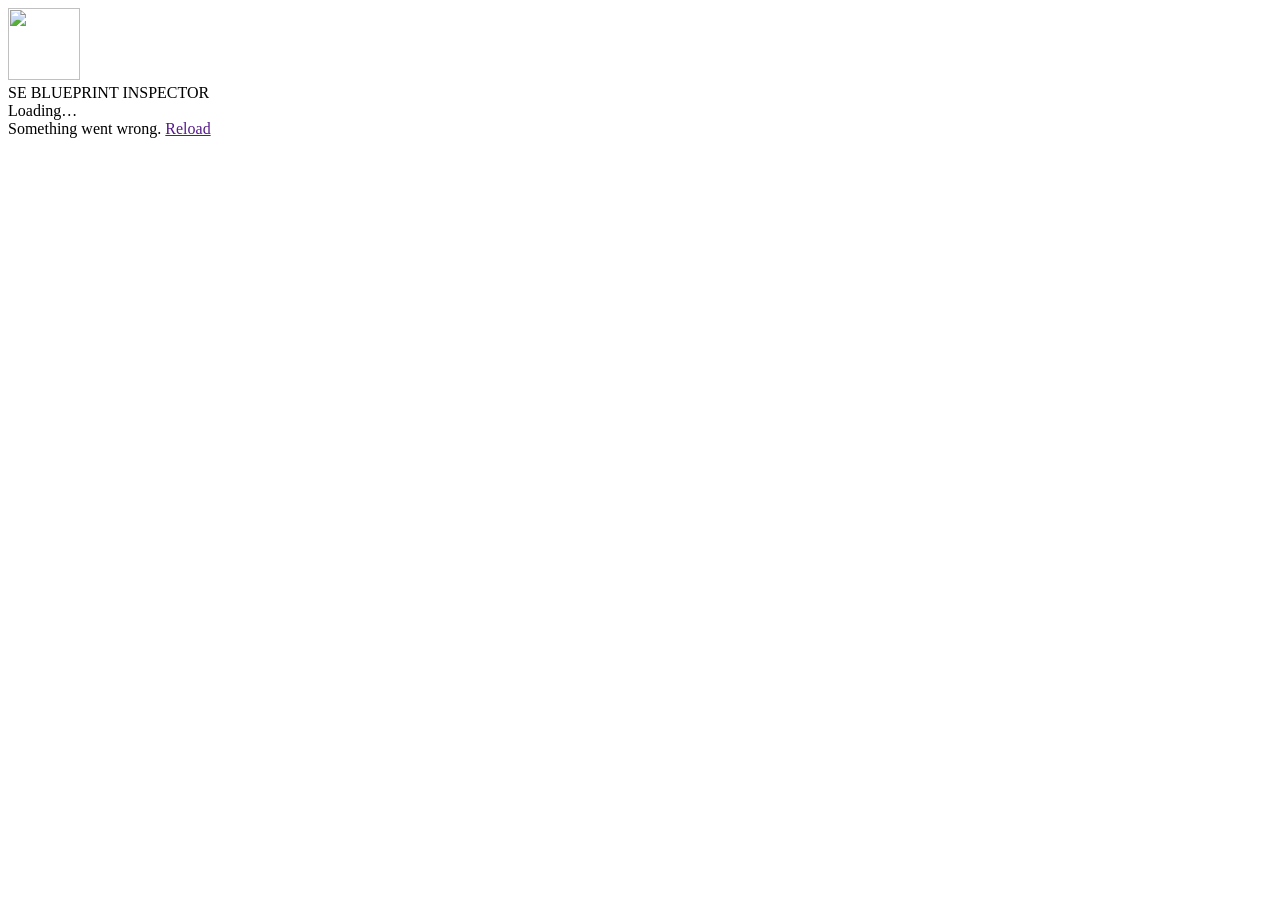
==== src/SEBlueprint.Web/wwwroot/index.html @ 35c0242d "feat: website version (same engine, same look) built into docs/ for GitHub Pages" ====
<!DOCTYPE html>
<html lang="en">
<head>
    <meta charset="utf-8" />
    <meta name="viewport" content="width=device-width, initial-scale=1.0" />
    <title>SE Blueprint Inspector</title>
    <meta name="description" content="Build cost, blocks, PCU, guns and cargo for Space Engineers blueprints, checked against vanilla or server limits. Runs in your browser; nothing is uploaded." />
    <base href="/" />
    <link rel="icon" type="image/png" href="favicon.png" />
    <link rel="stylesheet" href="css/app.css" />
</head>
<body>
    <div id="app">
        <div class="boot">
            <img src="app-icon.svg" width="72" height="72" alt="" />
            <div class="boot-title">SE BLUEPRINT <span>INSPECTOR</span></div>
            <div class="boot-bar"><i></i><i></i><i></i><i></i><i></i><i></i><i></i><i></i><i></i><i></i><i></i><i></i></div>
            <div class="boot-text">Loading…</div>
        </div>
    </div>
    <div id="blazor-error-ui">
        Something went wrong. <a href="" class="reload">Reload</a>
    </div>
    <script src="js/se.js"></script>
    <script src="_framework/blazor.webassembly.js"></script>
</body>
</html>
---- src/SEBlueprint.Web/wwwroot/css/app.css ----
:root {
    --bg0: #070D11;
    --bg1: #0B151B;
    --panel: #0F1E26;
    --panel-glass: rgba(15, 30, 38, 0.88);
    --panel-hi: #15303C;
    --border: #24485A;
    --border-hi: #4FA9CF;
    --accent: #46B4E6;
    --accent-dim: #1A4559;
    --text: #DCE8EE;
    --text-dim: #8EA6B2;
    --text-faint: #5D7682;
    --orange: #F0A030;
    --red: #E5534B;
    --green: #5BC07A;
    --row-line: #14303C;
    --header: "Bahnschrift SemiCondensed", "Bahnschrift", "DIN Alternate", "Roboto Condensed", "Arial Narrow", sans-serif;
    --body: "Segoe UI", system-ui, -apple-system, "Helvetica Neue", Arial, sans-serif;
    --cut: 12px;
}

* { box-sizing: border-box; }

html, body {
    margin: 0;
    height: 100%;
    background: var(--bg0);
    color: var(--text);
    font-family: var(--body);
    font-size: 14px;
    -webkit-font-smoothing: antialiased;
}

#app { height: 100%; }

button, input, select { font: inherit; color: inherit; }

.num { font-variant-numeric: tabular-nums; }
.hdr { font-family: var(--header); }
.dim { color: var(--text-dim); font-size: 12.5px; }
.faint { color: var(--text-faint); }
.t-ok { color: var(--green); }
.t-warn { color: var(--orange); }
.t-over { color: var(--red); }
.t-neutral { color: var(--text-faint); }
.t-accent { color: var(--accent); }

.shell { display: grid; grid-template-rows: 58px 1fr 28px; height: 100vh; border: 1px solid var(--border); }

.topbar {
    display: flex;
    align-items: center;
    gap: 26px;
    padding: 0 12px;
    background: var(--bg0);
    border-bottom: 1px solid var(--border);
}

.slant {
    --o: 12px;
    clip-path: polygon(var(--o) 0, 100% 0, calc(100% - var(--o)) 100%, 0 100%);
    background: var(--border);
    padding: 1px;
}
.slant > .slant-in {
    clip-path: polygon(var(--o) 0, 100% 0, calc(100% - var(--o)) 100%, 0 100%);
    background: #0C1C24;
    height: 100%;
    display: flex;
    align-items: center;
    padding: 0 calc(var(--o) + 10px);
}

.logo { --o: 14px; height: 40px; background: var(--border-hi); }
.logo > .slant-in { background: #0E2430; gap: 10px; padding-right: 30px; }
.logo img { width: 26px; height: 26px; }
.logo .l1 { font-family: var(--header); font-weight: 700; font-size: 15px; line-height: 15px; }
.logo .l2 { font-family: var(--header); font-size: 11.5px; color: var(--accent); }

.tabs { display: flex; height: 34px; }
.tab { height: 34px; margin-right: -4px; cursor: pointer; border: 0; background: none; padding: 0; }
.tab .slant-in {
    font-family: var(--header);
    font-weight: 600;
    font-size: 15px;
    color: var(--text-dim);
    gap: 9px;
    transition: background .12s, color .12s;
}
.tab:hover .slant-in { background: #12303C; color: var(--text); }
.tab.on { background: var(--accent); }
.tab.on .slant-in { background: var(--accent-dim); color: #fff; }
.tab svg { width: 14px; height: 14px; }
.tab.on svg { stroke: #fff; }

.content {
    position: relative;
    overflow: hidden;
    background-color: var(--bg1);
    background-image:
        linear-gradient(rgba(14, 42, 56, .7) 1px, transparent 1px),
        linear-gradient(90deg, rgba(14, 42, 56, .7) 1px, transparent 1px);
    background-size: 32px 32px;
}

.statusbar {
    display: flex;
    align-items: center;
    justify-content: space-between;
    padding: 0 14px;
    border-top: 1px solid var(--border);
    background: var(--bg0);
    color: var(--text-dim);
    font-size: 12.5px;
}
.statusbar .right { display: flex; gap: 8px; align-items: center; font-family: var(--header); font-size: 12px; }

.frame {
    --c: var(--cut);
    position: relative;
    background: var(--border);
    padding: 1px;
    clip-path: polygon(var(--c) 0, 100% 0, 100% calc(100% - var(--c)), calc(100% - var(--c)) 100%, 0 100%, 0 var(--c));
}
.frame > .frame-in {
    clip-path: polygon(var(--c) 0, 100% 0, 100% calc(100% - var(--c)), calc(100% - var(--c)) 100%, 0 100%, 0 var(--c));
    background: var(--panel-glass);
    padding: 16px;
    height: 100%;
}
.frame.hi { background: var(--border-hi); }
.frame.accent::before {
    content: "";
    position: absolute;
    left: 0; top: 0;
    width: 100px; height: 2px;
    background: var(--accent);
    z-index: 2;
}
.brackets { position: relative; }
.brackets::after {
    content: "";
    position: absolute;
    inset: 0;
    pointer-events: none;
    --b: var(--bc, var(--accent));
    background:
        linear-gradient(var(--b), var(--b)) top right / 14px 2px no-repeat,
        linear-gradient(var(--b), var(--b)) top right / 2px 14px no-repeat,
        linear-gradient(var(--b), var(--b)) bottom left / 14px 2px no-repeat,
        linear-gradient(var(--b), var(--b)) bottom left / 2px 14px no-repeat;
}

.btn {
    --c: 6px;
    display: inline-flex;
    border: 0;
    padding: 1px;
    cursor: pointer;
    background: var(--border);
    clip-path: polygon(var(--c) 0, 100% 0, 100% calc(100% - var(--c)), calc(100% - var(--c)) 100%, 0 100%, 0 var(--c));
    font-family: var(--header);
    font-size: 14px;
}
.btn > span {
    display: inline-flex;
    align-items: center;
    gap: 8px;
    padding: 6px 14px;
    background: var(--panel);
    color: var(--text);
    clip-path: inherit;
    transition: background .12s;
}
.btn:hover { background: var(--border-hi); }
.btn:hover > span { background: var(--panel-hi); }
.btn:active > span { background: var(--accent-dim); }
.btn.primary { background: var(--accent); }
.btn.primary > span { background: var(--accent-dim); color: #fff; }
.btn.small > span { padding: 3px 10px; }
.btn svg { width: 14px; height: 14px; }
.btn:disabled { opacity: .45; cursor: default; }

input.field, select.field {
    width: 100%;
    background: var(--bg1);
    border: 1px solid var(--border);
    color: var(--text);
    padding: 7px 10px;
    outline: none;
    font-size: 14px;
}
input.field::placeholder { color: var(--text-faint); }
input.field:hover, select.field:hover { border-color: var(--border-hi); }
input.field:focus, select.field:focus { border-color: var(--accent); }
select.field { appearance: none; cursor: pointer; padding-right: 28px;
    background-image: linear-gradient(45deg, transparent 50%, var(--text-dim) 50%), linear-gradient(135deg, var(--text-dim) 50%, transparent 50%);
    background-position: calc(100% - 15px) 50%, calc(100% - 10px) 50%;
    background-size: 5px 5px; background-repeat: no-repeat; }
select.field option { background: var(--panel); color: var(--text); }
.search { position: relative; }
.search svg { position: absolute; left: 10px; top: 50%; width: 13px; height: 13px; transform: translateY(-50%); stroke: var(--text-dim); }
.search input { padding-left: 30px; }

.label { font-family: var(--header); font-size: 12.5px; font-weight: 600; color: var(--text-dim); text-transform: uppercase; letter-spacing: .02em; }
.section { font-family: var(--header); font-weight: 700; color: var(--accent); margin: 0 0 8px; text-transform: uppercase; }

.icon { width: 16px; height: 16px; fill: none; stroke: currentColor; stroke-width: 1.7; stroke-linecap: round; stroke-linejoin: round; flex: none; }

.split { display: grid; grid-template-columns: 420px 1fr; gap: 10px; height: 100%; padding: 14px 16px 12px; }

.list-panel { display: flex; flex-direction: column; height: 100%; min-height: 0; }
.list-panel > .frame-in { display: flex; flex-direction: column; padding: 0; min-height: 0; }
.list-head { padding: 14px 14px 10px; display: grid; gap: 8px; }
.list-head .title { display: flex; align-items: center; gap: 10px; }
.list-head .title h2 { margin: 0; font-family: var(--header); font-size: 18px; font-weight: 700; }
.list-head .row3 { display: grid; grid-template-columns: 1fr 1.3fr; gap: 6px; }
.imports { display: grid; grid-template-columns: 1fr 1fr; gap: 6px; }
.imports .btn { width: 100%; }
.imports .btn > span { width: 100%; justify-content: center; }
.file-btn { position: relative; overflow: hidden; }
.file-btn input[type=file] { position: absolute; inset: 0; opacity: 0; cursor: pointer; }

.rows { overflow-y: auto; flex: 1; min-height: 0; }
.row {
    display: grid;
    grid-template-columns: 4px auto 1fr auto;
    align-items: center;
    height: 62px;
    border-bottom: 1px solid var(--row-line);
    cursor: pointer;
}
.row:hover { background: #0F2A36; }
.row.sel { background: #16404F; }
.row .edge { height: 100%; }
.thumb {
    width: 46px; height: 46px; margin: 0 10px;
    background: #0A1A22 center / cover no-repeat;
    border: 1px solid var(--border);
    display: grid; place-items: center;
    color: #2E5A6E;
}
.thumb svg { width: 20px; height: 20px; }
.row .name { font-weight: 600; font-size: 14.5px; white-space: nowrap; overflow: hidden; text-overflow: ellipsis; }
.row .meta { font-size: 12px; margin-top: 3px; color: var(--text-dim); }
.row .meta b { color: var(--accent); }
.row .meta .mod { color: var(--orange); font-weight: 600; }
.row .val { text-align: right; margin: 0 14px 0 10px; }
.row .val .pcu { font-family: var(--header); font-size: 17px; font-weight: 600; }
.row .val .st { font-family: var(--header); font-size: 11.5px; }

.drop {
    border: 1px dashed var(--border-hi);
    margin: 14px;
    padding: 26px 16px;
    text-align: center;
    color: var(--text-dim);
}
.drop.over { background: rgba(70, 180, 230, .08); border-color: var(--accent); }
.drop .big { font-family: var(--header); font-size: 17px; color: var(--text); margin: 10px 0 4px; }

.detail { overflow-y: auto; height: 100%; padding-right: 8px; min-width: 0; }
.empty { height: 100%; display: grid; place-items: center; text-align: center; }
.empty .big { font-family: var(--header); font-size: 18px; margin-top: 12px; }

.hero { --c: 18px; height: 196px; background: var(--border-hi); }
.hero > .frame-in { padding: 0; position: relative; background: #0A1A22; }
.hero .bg { position: absolute; inset: 0; background: right center / cover no-repeat; opacity: .85; }
.hero .shade { position: absolute; inset: 0; background: linear-gradient(90deg, rgba(10,26,34,.94) 0%, rgba(10,26,34,.88) 45%, rgba(10,26,34,.2) 100%); }
.hero .grid { position: absolute; inset: 0; opacity: .35;
    background-image: linear-gradient(rgba(14,42,56,.7) 1px, transparent 1px), linear-gradient(90deg, rgba(14,42,56,.7) 1px, transparent 1px);
    background-size: 32px 32px; }
.hero .body { position: absolute; inset: 22px 22px 20px 26px; display: flex; justify-content: space-between; gap: 20px; }
.hero .left { align-self: flex-end; min-width: 0; }
.hero h1 { margin: 0; font-family: var(--header); font-size: 34px; font-weight: 700; white-space: nowrap; overflow: hidden; text-overflow: ellipsis; }
.hero .sub { color: var(--text-dim); font-size: 13.5px; }
.hero .right { width: 250px; flex: none; }
.chips { display: flex; gap: 4px; margin-bottom: 6px; }
.chip { --o: 8px; height: 22px; }
.chip .slant-in { font-family: var(--header); font-weight: 700; font-size: 12px; padding: 0 14px; }
.chip.badge { background: var(--accent-dim); }
.chip.badge .slant-in { background: var(--accent-dim); color: #fff; }
.chip.ok { background: var(--green); } .chip.ok .slant-in { color: var(--green); background: #0A1A22; }
.chip.warn { background: var(--orange); } .chip.warn .slant-in { color: var(--orange); background: #0A1A22; }
.chip.over { background: var(--red); } .chip.over .slant-in { color: var(--red); background: #0A1A22; }
.chip.neutral { background: var(--text-faint); } .chip.neutral .slant-in { color: var(--text-faint); background: #0A1A22; }

.readouts { display: grid; grid-template-columns: repeat(auto-fit, minmax(170px, 1fr)); gap: 10px; margin-top: 12px; }
.readout > .frame-in { padding: 12px 16px 14px; }
.readout .v { display: flex; align-items: baseline; gap: 8px; margin: 4px 0 8px; }
.readout .v b { font-family: var(--header); font-size: 30px; font-weight: 600; }
.readout .v span { font-family: var(--header); font-size: 15px; color: var(--text-dim); }
.readout .sub { margin-top: 7px; white-space: nowrap; overflow: hidden; text-overflow: ellipsis; }
.segs { display: flex; gap: 2px; height: 7px; }
.segs i { flex: 1; background: var(--row-line); }

.strip > .frame-in { display: grid; grid-template-columns: repeat(5, 1fr); gap: 12px; padding: 10px 18px; }
.strip b { display: block; font-family: var(--header); font-size: 19px; font-weight: 600; }

.checks .line { display: grid; grid-template-columns: 1fr auto 60px; padding: 6px 0; border-bottom: 1px solid var(--row-line); align-items: center; }
.checks .line .st { text-align: right; font-family: var(--header); font-weight: 700; }

.warnbox > .frame-in { display: grid; grid-template-columns: 1fr 1fr; gap: 12px; }
.warnbox { background: var(--orange); --bc: var(--orange); }

.cost-head { display: flex; justify-content: space-between; align-items: center; margin: 18px 0 8px; gap: 10px; flex-wrap: wrap; }
.cost-head h3 { margin: 0; font-family: var(--header); font-size: 18px; font-weight: 700; }
.cost-head .opts { display: flex; align-items: center; gap: 8px; flex-wrap: wrap; }
.cost-head select.field { width: auto; min-width: 70px; }
.cost { display: grid; grid-template-columns: repeat(3, 1fr); gap: 10px; align-items: start; }
.cost-row { display: grid; grid-template-columns: 30px 1fr auto; gap: 10px; align-items: center; padding: 2px 0; }
.cost-row .ic {
    width: 30px; height: 30px; background: #0A1A22; border: 1px solid var(--border);
    display: grid; place-items: center; font-family: var(--header); font-size: 12px; color: var(--accent);
}
.cost-row .n { white-space: nowrap; overflow: hidden; text-overflow: ellipsis; }
.cost-row .a { font-family: var(--header); font-size: 15px; font-weight: 600; }

.mt10 { margin-top: 10px; }
.mt12 { margin-top: 12px; }

.page { padding: 22px 28px 28px; overflow-y: auto; height: 100%; }
.page h1 { margin: 0; font-family: var(--header); font-size: 30px; font-weight: 600; }
.page .lead { color: var(--text-dim); margin: 4px 0 14px; font-size: 13.5px; }
.page h2 { font-family: var(--header); font-size: 15px; font-weight: 700; color: var(--accent); text-transform: uppercase; margin: 22px 0 8px; }

.profiles { display: grid; grid-template-columns: 300px 1fr; gap: 12px; align-items: start; max-width: 1150px; }
.plist > .frame-in { padding: 8px 0 12px; }
.pitem { padding: 9px 12px; cursor: pointer; font-weight: 600; border-left: 3px solid transparent; }
.pitem:hover { background: #0F2A36; }
.pitem.sel { background: #143846; border-left-color: var(--accent); }
.pitem small { display: block; font-weight: 400; color: var(--text-faint); font-size: 11.5px; }
.pbtns { display: flex; flex-wrap: wrap; gap: 6px; padding: 10px 12px 0; }
.form { display: grid; grid-template-columns: 220px 1fr; gap: 8px 12px; align-items: center; }
.limits-table { width: 100%; border-collapse: collapse; margin-top: 6px; }
.limits-table th { text-align: left; font-family: var(--header); font-size: 13px; color: var(--accent); padding: 8px; border-bottom: 1px solid var(--border); background: var(--panel); }
.limits-table td { padding: 4px 8px; border-bottom: 1px solid var(--row-line); }
.limits-table input.field { padding: 4px 8px; }

.info { max-width: 820px; }
.links { display: grid; grid-template-columns: repeat(3, 1fr); gap: 16px; }
.links p { margin: 4px 0 10px; }

.toast { position: absolute; right: 26px; bottom: 22px; width: 400px; z-index: 10; animation: slideup .32s cubic-bezier(.2,.8,.2,1); }
.toast > .frame-in { background: rgba(14, 34, 48, .96); padding: 16px 20px 18px; }
.toast .t { display: flex; align-items: center; gap: 10px; font-family: var(--header); font-weight: 700; font-size: 16px; }
.toast .x { margin-left: auto; background: none; border: 0; color: var(--text-dim); cursor: pointer; font-size: 16px; }
.toast p { color: var(--text-dim); margin: 10px 0 14px; }
.toast .b { display: flex; gap: 8px; flex-wrap: wrap; }
@keyframes slideup { from { opacity: 0; transform: translateY(24px); } to { opacity: 1; transform: none; } }

.errorbar { position: absolute; left: 24px; right: 24px; bottom: 16px; z-index: 11; background: var(--red); }
.errorbar > .frame-in { background: rgba(52, 20, 20, .95); display: flex; justify-content: space-between; align-items: center; gap: 12px; padding: 10px 14px; }

.note { background: var(--accent); }
.note > .frame-in { display: flex; gap: 12px; align-items: flex-start; color: var(--text-dim); padding: 10px 14px; }

.boot { height: 100vh; display: grid; place-content: center; justify-items: center; gap: 12px; background: var(--bg0); }
.boot-title { font-family: var(--header); font-weight: 700; font-size: 18px; letter-spacing: .02em; }
.boot-title span { color: var(--accent); font-weight: 400; }
.boot-bar { display: flex; gap: 2px; width: 180px; height: 6px; }
.boot-bar i { flex: 1; background: var(--row-line); animation: seg 1.2s infinite; }
.boot-bar i:nth-child(n) { animation-delay: calc(var(--i, 0) * 1s); }
.boot-bar i:nth-child(1) { animation-delay: 0s; } .boot-bar i:nth-child(2) { animation-delay: .1s; } .boot-bar i:nth-child(3) { animation-delay: .2s; }
.boot-bar i:nth-child(4) { animation-delay: .3s; } .boot-bar i:nth-child(5) { animation-delay: .4s; } .boot-bar i:nth-child(6) { animation-delay: .5s; }
.boot-bar i:nth-child(7) { animation-delay: .6s; } .boot-bar i:nth-child(8) { animation-delay: .7s; } .boot-bar i:nth-child(9) { animation-delay: .8s; }
.boot-bar i:nth-child(10) { animation-delay: .9s; } .boot-bar i:nth-child(11) { animation-delay: 1s; } .boot-bar i:nth-child(12) { animation-delay: 1.1s; }
@keyframes seg { 0%, 100% { background: var(--row-line); } 30% { background: var(--accent); } }
.boot-text { color: var(--text-dim); font-size: 12.5px; }

#blazor-error-ui { display: none; position: fixed; bottom: 0; left: 0; right: 0; padding: 10px 16px; background: #341414; color: var(--text); z-index: 100; }
#blazor-error-ui a { color: var(--accent); }

::-webkit-scrollbar { width: 10px; height: 10px; }
::-webkit-scrollbar-thumb { background: #2A5366; border: 2px solid transparent; background-clip: padding-box; }
::-webkit-scrollbar-thumb:hover { background-color: var(--border-hi); }
::-webkit-scrollbar-track { background: transparent; }

@media (max-width: 1000px) {
    .split { grid-template-columns: 1fr; grid-template-rows: 46% 1fr; }
    .cost { grid-template-columns: 1fr; }
    .strip > .frame-in { grid-template-columns: repeat(3, 1fr); }
    .profiles { grid-template-columns: 1fr; }
    .links { grid-template-columns: 1fr; }
    .topbar { gap: 10px; overflow-x: auto; }
    .hero .right { width: 180px; }
}

.empty .icon, .drop .icon { width: 44px; height: 44px; }
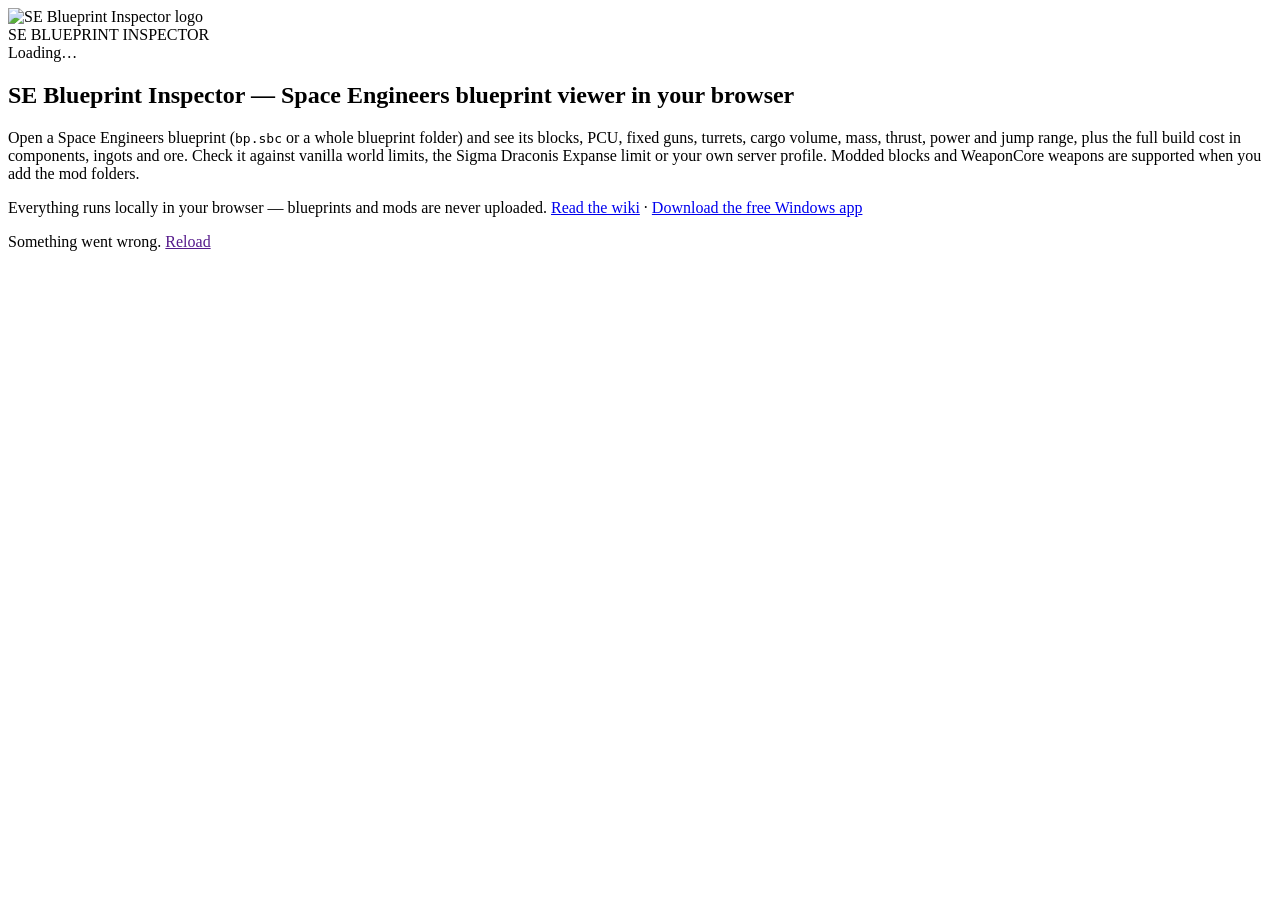
==== commit 2c3575ca: "feat: search-friendly website (title, description, canonical, social cards, structured data, welcome" ====
--- a/src/SEBlueprint.Web/wwwroot/index.html
+++ b/src/SEBlueprint.Web/wwwroot/index.html
@@ -3,21 +3,73 @@
 <head>
     <meta charset="utf-8" />
     <meta name="viewport" content="width=device-width, initial-scale=1.0" />
-    <title>SE Blueprint Inspector</title>
-    <meta name="description" content="Build cost, blocks, PCU, guns and cargo for Space Engineers blueprints, checked against vanilla or server limits. Runs in your browser; nothing is uploaded." />
+    <title>SE Blueprint Inspector – Space Engineers Blueprint Viewer &amp; Cost Calculator</title>
+    <meta name="description" content="Free browser tool for Space Engineers blueprints: open a bp.sbc to see blocks, PCU, guns, cargo and full build cost, and check it against vanilla or server limits. Nothing is uploaded." />
     <base href="/" />
+    <link rel="canonical" href="https://rathio12.github.io/SE_BlueprintEditor/" />
+    <meta name="theme-color" content="#070D11" />
     <link rel="icon" type="image/png" href="favicon.png" />
+    <link rel="apple-touch-icon" href="favicon.png" />
+    <link rel="manifest" href="site.webmanifest" />
+
+    <meta property="og:type" content="website" />
+    <meta property="og:site_name" content="SE Blueprint Inspector" />
+    <meta property="og:title" content="SE Blueprint Inspector – Space Engineers Blueprint Viewer &amp; Cost Calculator" />
+    <meta property="og:description" content="Open a Space Engineers blueprint in your browser and see blocks, PCU, guns, cargo and build cost, checked against vanilla or server limits." />
+    <meta property="og:url" content="https://rathio12.github.io/SE_BlueprintEditor/" />
+    <meta property="og:image" content="https://rathio12.github.io/SE_BlueprintEditor/images/blueprints.png" />
+    <meta property="og:image:alt" content="SE Blueprint Inspector showing a Space Engineers blueprint with blocks, PCU, guns, cargo and build cost" />
+    <meta name="twitter:card" content="summary_large_image" />
+    <meta name="twitter:title" content="SE Blueprint Inspector – Space Engineers Blueprint Viewer" />
+    <meta name="twitter:description" content="Blocks, PCU, guns, cargo and build cost for any Space Engineers blueprint, right in your browser." />
+    <meta name="twitter:image" content="https://rathio12.github.io/SE_BlueprintEditor/images/blueprints.png" />
+
+    <script type="application/ld+json">
+    {
+      "@context": "https://schema.org",
+      "@type": "WebApplication",
+      "name": "SE Blueprint Inspector",
+      "alternateName": "SE Blueprint Editor",
+      "url": "https://rathio12.github.io/SE_BlueprintEditor/",
+      "description": "Browser-based Space Engineers blueprint viewer and calculator: blocks, PCU, guns, turrets, cargo and build cost, checked against vanilla or server limits. Files are read locally and never uploaded.",
+      "applicationCategory": "UtilitiesApplication",
+      "operatingSystem": "Any (web browser); Windows app available",
+      "browserRequirements": "Requires a modern browser with WebAssembly",
+      "isAccessibleForFree": true,
+      "offers": { "@type": "Offer", "price": "0", "priceCurrency": "USD" },
+      "license": "https://github.com/Rathio12/SE_BlueprintEditor/blob/main/LICENSE",
+      "image": "https://rathio12.github.io/SE_BlueprintEditor/images/blueprints.png",
+      "sameAs": ["https://github.com/Rathio12/SE_BlueprintEditor"]
+    }
+    </script>
+
     <link rel="stylesheet" href="css/app.css" />
 </head>
 <body>
     <div id="app">
         <div class="boot">
-            <img src="app-icon.svg" width="72" height="72" alt="" />
+            <img src="app-icon.svg" width="72" height="72" alt="SE Blueprint Inspector logo" />
             <div class="boot-title">SE BLUEPRINT <span>INSPECTOR</span></div>
             <div class="boot-bar"><i></i><i></i><i></i><i></i><i></i><i></i><i></i><i></i><i></i><i></i><i></i><i></i></div>
             <div class="boot-text">Loading…</div>
+            <section class="boot-about">
+                <h1>SE Blueprint Inspector — Space Engineers blueprint viewer in your browser</h1>
+                <p>Open a Space Engineers blueprint (<code>bp.sbc</code> or a whole blueprint folder) and see its blocks, PCU,
+                    fixed guns, turrets, cargo volume, mass, thrust, power and jump range, plus the full build cost in
+                    components, ingots and ore. Check it against vanilla world limits, the Sigma Draconis Expanse
+                    limit or your own server profile. Modded blocks and WeaponCore weapons are supported when you add the
+                    mod folders.</p>
+                <p>Everything runs locally in your browser — blueprints and mods are never uploaded.
+                    <a href="wiki/Home.html">Read the wiki</a> ·
+                    <a href="https://github.com/Rathio12/SE_BlueprintEditor/releases/latest">Download the free Windows app</a></p>
+            </section>
         </div>
     </div>
+    <noscript>
+        <p style="color:#DCE8EE;padding:16px;font-family:Segoe UI,Arial,sans-serif">SE Blueprint Inspector needs JavaScript and WebAssembly.
+            You can read the <a style="color:#46B4E6" href="wiki/Home.html">documentation</a> or get the
+            <a style="color:#46B4E6" href="https://github.com/Rathio12/SE_BlueprintEditor/releases/latest">Windows app</a>.</p>
+    </noscript>
     <div id="blazor-error-ui">
         Something went wrong. <a href="" class="reload">Reload</a>
     </div>
--- a/src/SEBlueprint.Web/wwwroot/css/app.css
+++ b/src/SEBlueprint.Web/wwwroot/css/app.css
@@ -388,3 +388,16 @@
 }
 
 .empty .icon, .drop .icon { width: 44px; height: 44px; }
+.cost-row .ic img { width: 28px; height: 28px; image-rendering: auto; }
+
+.tab { text-decoration: none; display: inline-block; }
+
+.boot-about { max-width: 640px; margin-top: 18px; text-align: center; color: var(--text-dim); font-size: 13.5px; }
+.boot-about h1 { font-family: var(--header); font-size: 18px; font-weight: 600; color: var(--text); margin: 0 0 8px; }
+.boot-about a { color: var(--accent); }
+.welcome { max-width: 760px; margin: 0 auto; padding: 24px 8px; }
+.welcome h1 { font-family: var(--header); font-size: 28px; font-weight: 700; margin: 10px 0 6px; }
+.welcome h2 { font-family: var(--header); font-size: 15px; font-weight: 700; color: var(--accent); text-transform: uppercase; margin: 18px 0 6px; }
+.welcome p, .welcome li { color: var(--text-dim); font-size: 14px; line-height: 1.6; }
+.welcome ul { padding-left: 18px; margin: 6px 0; }
+.welcome a { color: var(--accent); }
